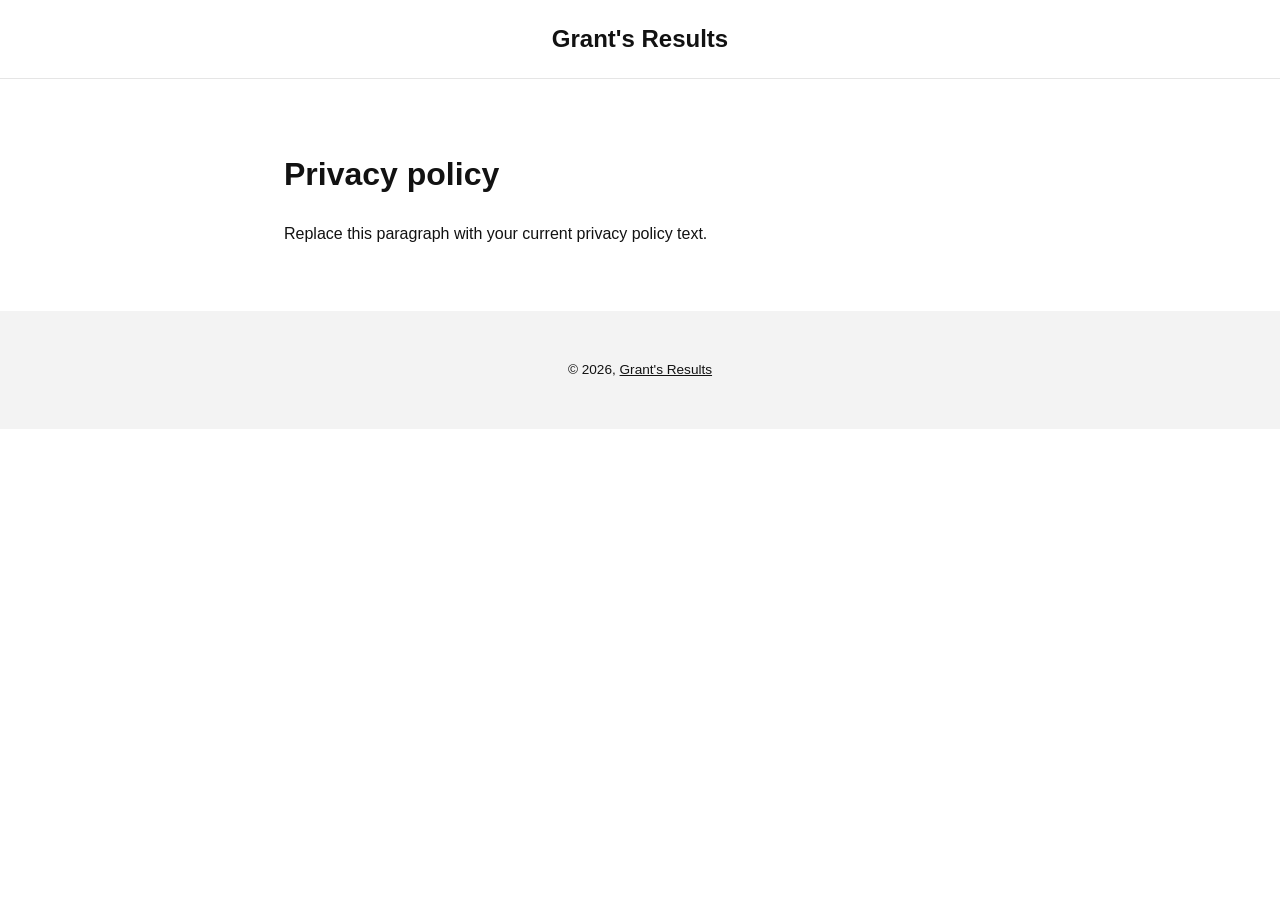
==== public/privacy-policy.html @ 2c4a6117 "Add Cloudflare config and move site files into public/ Co-Authored-By: Claude Sonnet 5.5 <noreply@an" ====
<!doctype html>
<html lang="en">
<head>
  <meta charset="utf-8">
  <meta name="viewport" content="width=device-width,initial-scale=1">
  <title>Privacy policy – Grant's Results</title>
  <link rel="stylesheet" href="/styles.css">
</head>
<body>
  <header class="site-header"><a class="brand" href="/">Grant's Results</a></header>
  <main class="policy">
    <h1>Privacy policy</h1>
    <!-- Paste the text of your current privacy policy here (copy it from Shopify admin > Settings > Policies). -->
    <p>Replace this paragraph with your current privacy policy text.</p>
  </main>
  <footer class="site-footer">
    <p class="legal">&copy; 2026, <a href="/">Grant's Results</a></p>
  </footer>
</body>
</html>
---- styles.css ----
:root {
  --bg: #ffffff;
  --text: #121212;
  --accent: #121212;
  --accent-text: #ffffff;
  --muted: #f3f3f3;
  --max: 1100px;
}
* { box-sizing: border-box; }
body {
  margin: 0;
  font-family: Assistant, -apple-system, "Segoe UI", Roboto, Helvetica, Arial, sans-serif;
  color: var(--text);
  background: var(--bg);
  line-height: 1.6;
}
a { color: inherit; }
.skip { position: absolute; left: -999px; }
.skip:focus { left: 8px; top: 8px; background: #fff; padding: 8px; z-index: 10; }
.sr { position: absolute; width: 1px; height: 1px; overflow: hidden; clip: rect(0 0 0 0); }

.site-header { padding: 20px 24px; text-align: center; border-bottom: 1px solid #e5e5e5; }
.brand { font-size: 1.5rem; font-weight: 700; text-decoration: none; }

.banner { background: var(--accent); color: var(--accent-text); text-align: center; padding: 12px 20px; }
.banner-text { margin: 0; font-weight: 600; }

.hero { position: relative; }
.hero-img { display: block; width: 100%; height: auto; max-height: 640px; object-fit: cover; }
.hero-overlay {
  position: absolute; inset: 0; display: flex; align-items: center; justify-content: center;
  background: rgba(0, 0, 0, .35); color: #fff; text-align: center; padding: 24px;
}
.hero-overlay h2 { font-size: clamp(1.75rem, 5vw, 3.25rem); margin: 0; }

.features, .contact { max-width: var(--max); margin: 0 auto; padding: 64px 24px; }
.features h2, .contact h2 { text-align: center; font-size: clamp(1.5rem, 3.5vw, 2.25rem); margin: 0 0 32px; }
.feature-grid { list-style: none; margin: 0; padding: 0; display: grid; gap: 32px; grid-template-columns: repeat(auto-fit, minmax(260px, 1fr)); }
.feature-grid li { background: var(--muted); padding: 28px; border-radius: 6px; }
.feature-grid h3 { margin-top: 0; }

.contact form { max-width: 640px; margin: 0 auto; display: grid; gap: 16px; }
label { display: grid; gap: 6px; font-size: .95rem; }
input, textarea {
  font: inherit; padding: 12px; border: 1px solid #8a8a8a; border-radius: 4px; width: 100%;
}
button {
  font: inherit; font-weight: 600; padding: 14px 28px; border: 0; border-radius: 4px;
  background: var(--accent); color: var(--accent-text); cursor: pointer;
}
button:hover { opacity: .85; }

.site-footer { background: var(--muted); text-align: center; padding: 48px 24px; }
.site-footer h2 { margin: 0 0 20px; font-size: 1.5rem; }
.newsletter { display: flex; gap: 8px; max-width: 480px; margin: 0 auto 32px; }
.newsletter label { flex: 1; }
.legal { font-size: .85rem; margin: 0; }

.policy { max-width: 760px; margin: 0 auto; padding: 48px 24px; }
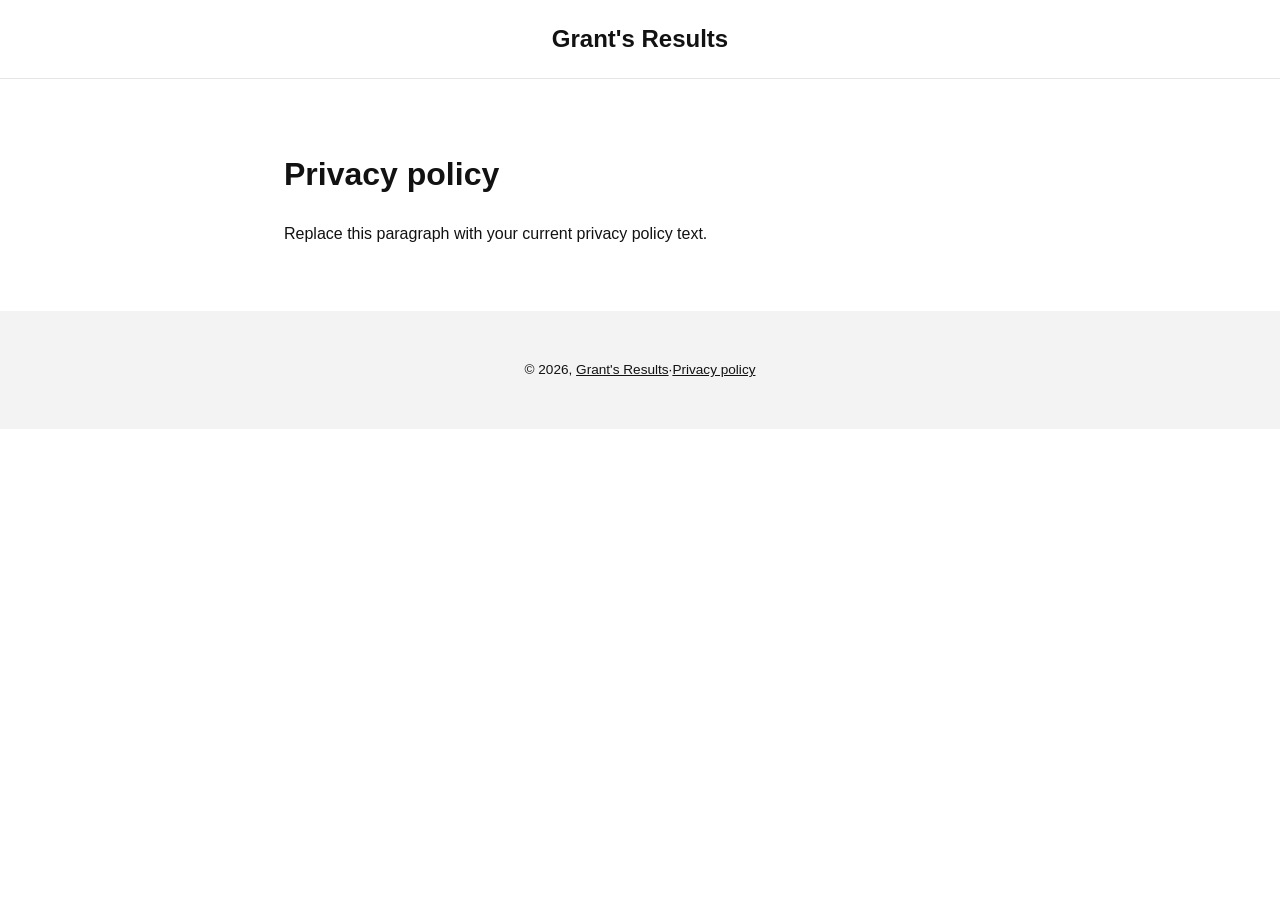
==== commit 001d20e8: "Restyle footer to match design Co-Authored-By: Claude Sonnet 5.5 <noreply@anthropic.com> Claude-Sess" ====
--- a/public/privacy-policy.html
+++ b/public/privacy-policy.html
@@ -14,7 +14,9 @@
     <p>Replace this paragraph with your current privacy policy text.</p>
   </main>
   <footer class="site-footer">
-    <p class="legal">&copy; 2026, <a href="/">Grant's Results</a></p>
+    <div class="footer-bottom">
+      <p class="legal">&copy; 2026, <a href="/">Grant's Results</a><span class="dot">&middot;</span><a href="/privacy-policy.html">Privacy policy</a></p>
+    </div>
   </footer>
 </body>
 </html>
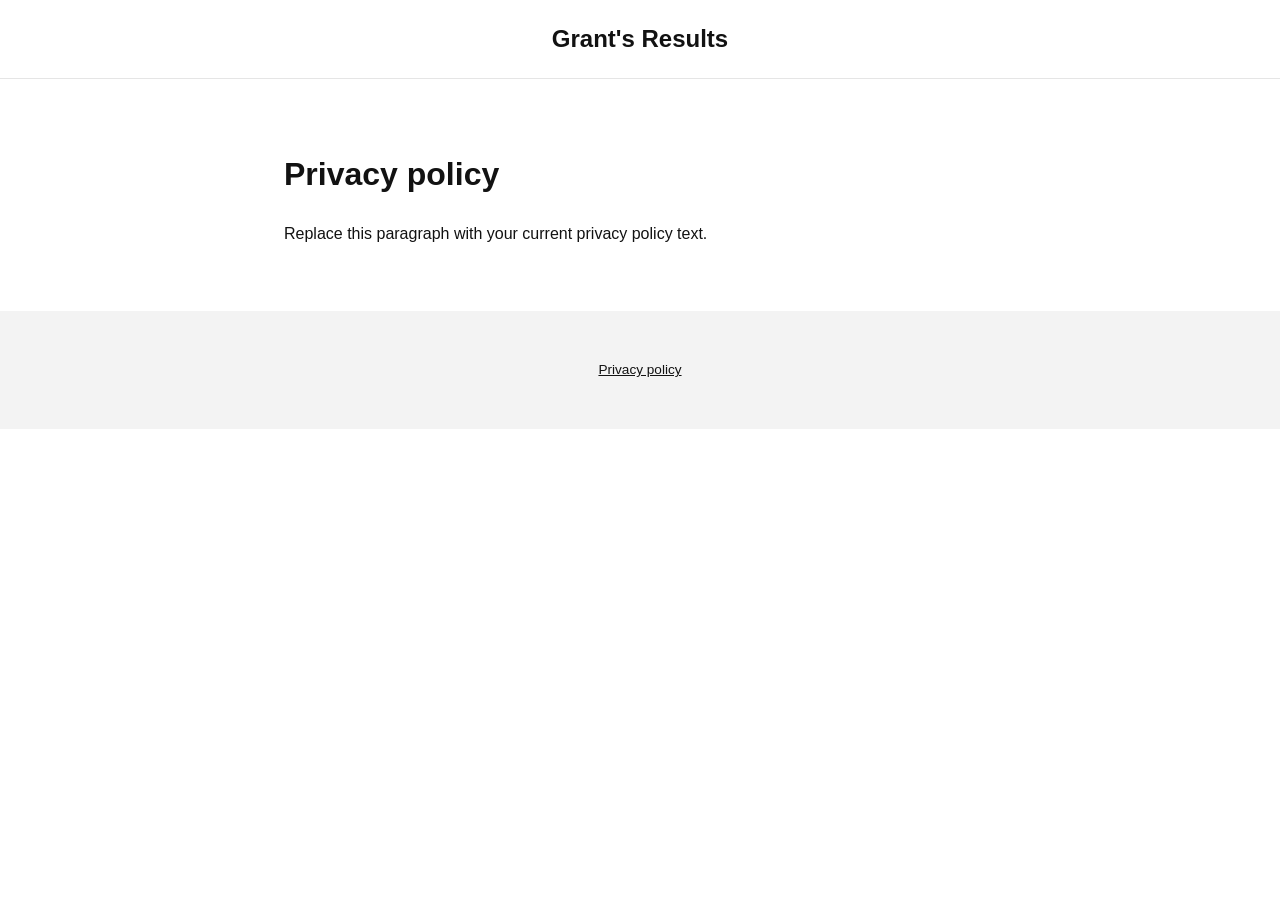
==== commit cc7a24c3: "Remove copyright text from footer, keep privacy policy link Co-Authored-By: Claude Sonnet 5.5 <norep" ====
--- a/public/privacy-policy.html
+++ b/public/privacy-policy.html
@@ -15,7 +15,7 @@
   </main>
   <footer class="site-footer">
     <div class="footer-bottom">
-      <p class="legal">&copy; 2026, <a href="/">Grant's Results</a><span class="dot">&middot;</span><a href="/privacy-policy.html">Privacy policy</a></p>
+      <p class="legal"><a href="/privacy-policy.html">Privacy policy</a></p>
     </div>
   </footer>
 </body>
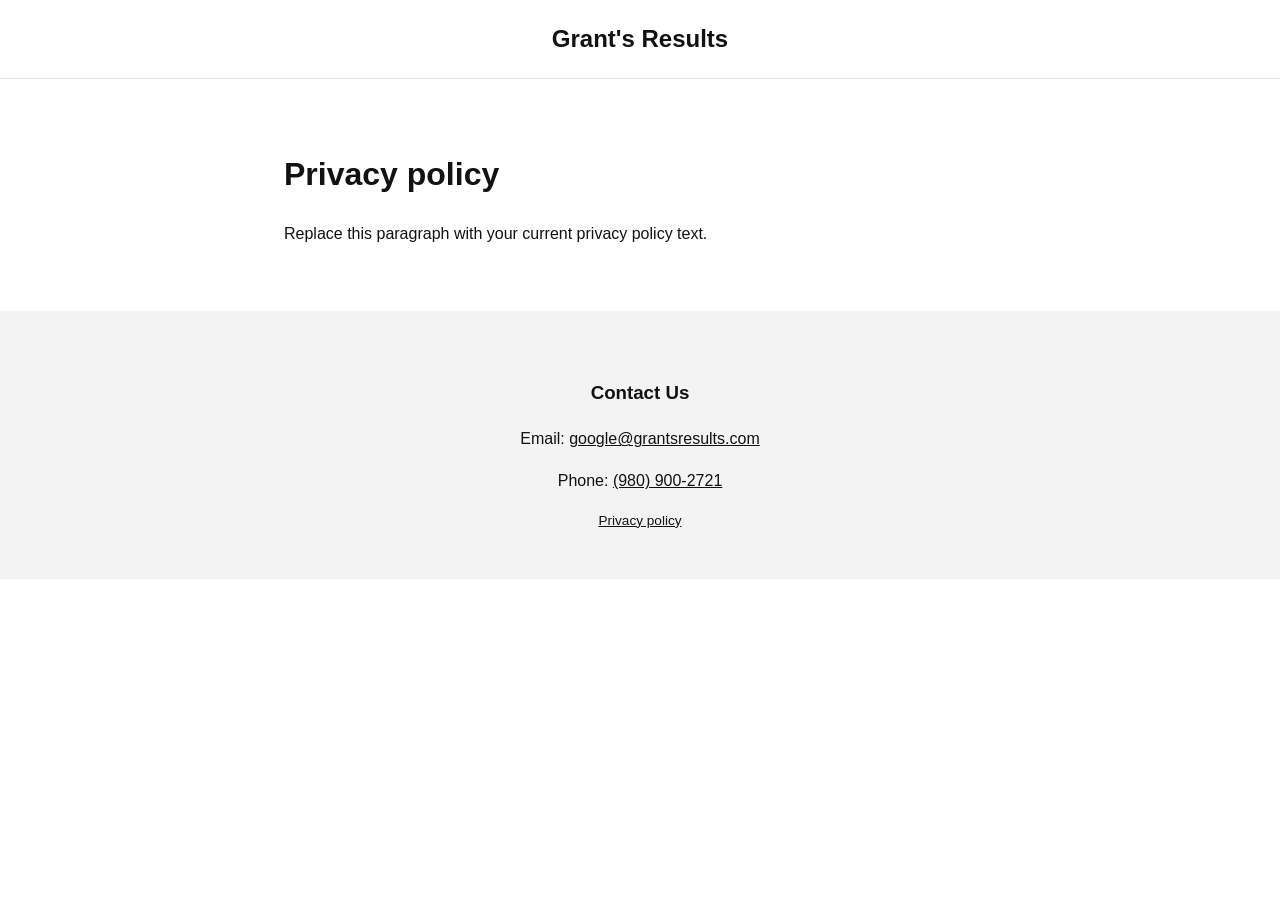
==== commit 544c516f: "Add Contact Us block to footer Co-Authored-By: Claude Sonnet 5.5 <noreply@anthropic.com> Claude-Sess" ====
--- a/public/privacy-policy.html
+++ b/public/privacy-policy.html
@@ -15,6 +15,11 @@
   </main>
   <footer class="site-footer">
     <div class="footer-bottom">
+      <div class="contact-us">
+        <h3>Contact Us</h3>
+        <p><span class="cu-label">Email:</span> <a href="mailto:google@grantsresults.com">google@grantsresults.com</a></p>
+        <p><span class="cu-label">Phone:</span> <a href="tel:+19809002721">(980) 900-2721</a></p>
+      </div>
       <p class="legal"><a href="/privacy-policy.html">Privacy policy</a></p>
     </div>
   </footer>
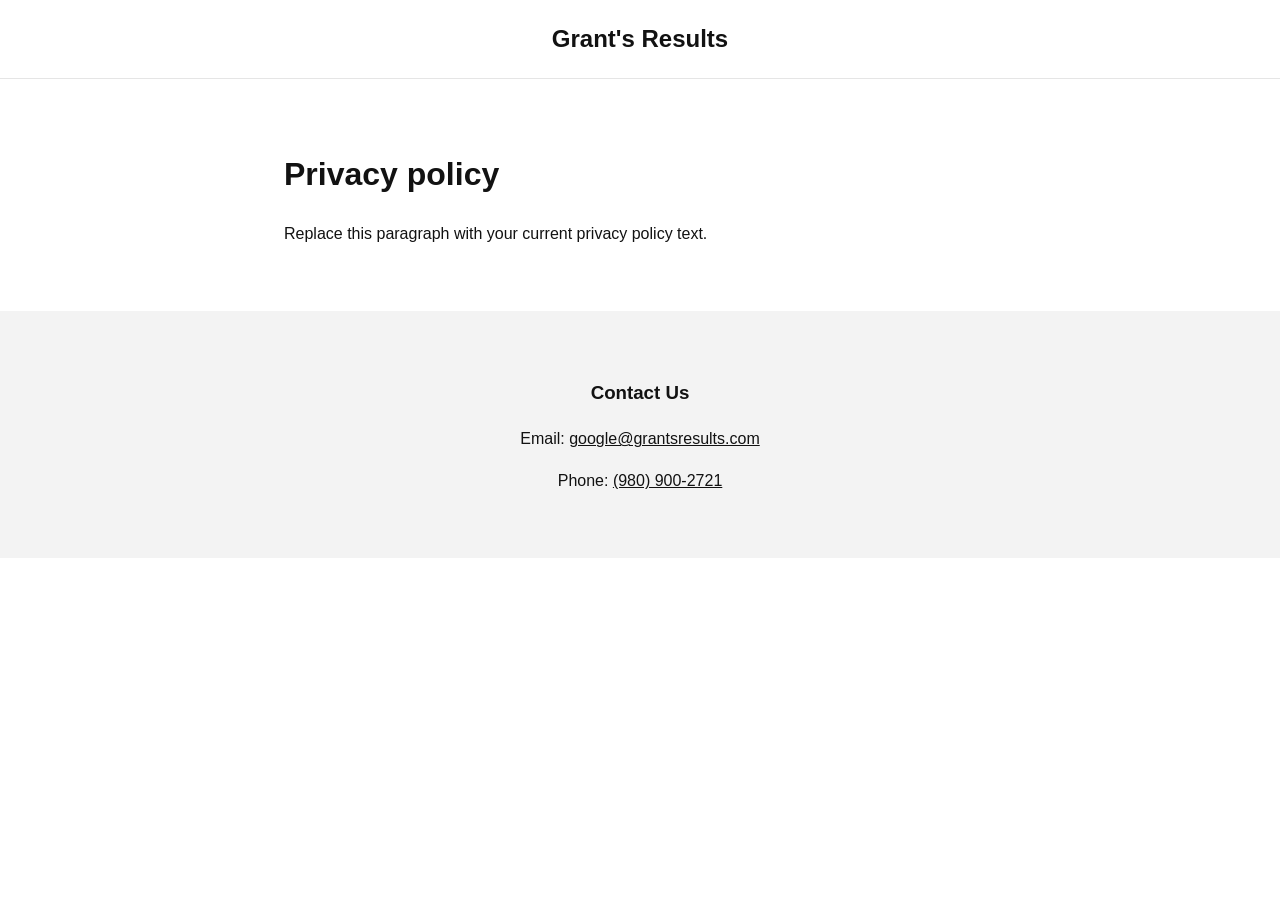
==== commit 550e2d8a: "Remove Privacy policy link from footer Co-Authored-By: Claude Sonnet 5.5 <noreply@anthropic.com> Cla" ====
--- a/public/privacy-policy.html
+++ b/public/privacy-policy.html
@@ -20,7 +20,6 @@
         <p><span class="cu-label">Email:</span> <a href="mailto:google@grantsresults.com">google@grantsresults.com</a></p>
         <p><span class="cu-label">Phone:</span> <a href="tel:+19809002721">(980) 900-2721</a></p>
       </div>
-      <p class="legal"><a href="/privacy-policy.html">Privacy policy</a></p>
     </div>
   </footer>
 </body>
